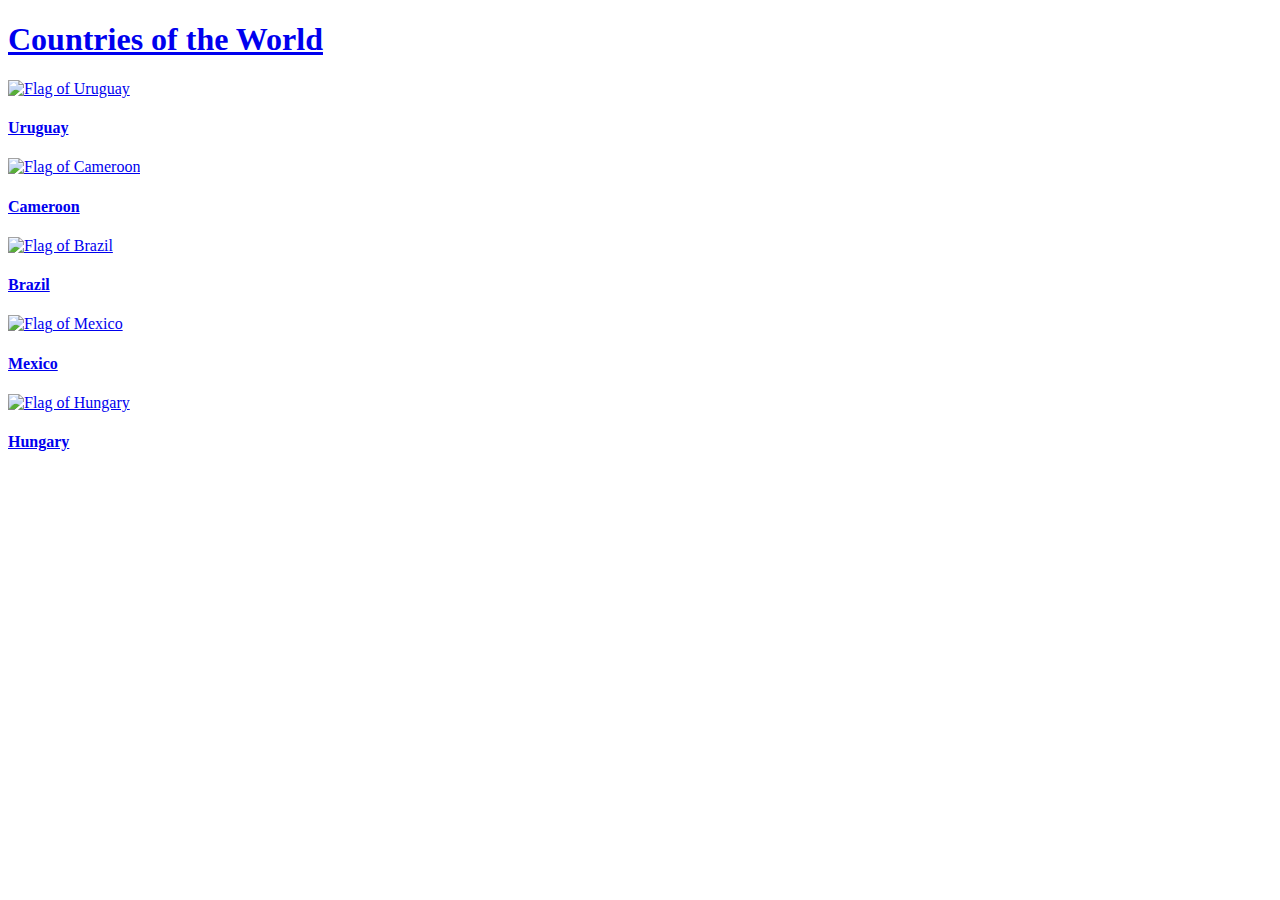
==== src/main/resources/templates/index.html @ 99f8904c "Added index.html template" ====
<!DOCTYPE html>
<html>
<head>
    <meta name="viewport" content="width=device-width, initial-scale=1" />

    <link rel="stylesheet" href="app.css" />

    <title>Countries of the World</title>
</head>
<body>
<header>
    <div class="container">
        <h1><a href="index.html">Countries of the World</a></h1>
    </div>
</header>
<div class="container">
    <div class="country">
        <a href="urugay.html">
            <img src="flags/uruguay.png" alt="Flag of Uruguay"/>
            <h4>Uruguay</h4>
        </a>
    </div>
    <div class="country">
        <a href="cameroon.html">
            <img src="flags/cameroon.png" alt="Flag of Cameroon"/>
            <h4>Cameroon</h4>
        </a>
    </div>
    <div class="country">
        <a href="brazil.html">
            <img src="flags/brazil.png" alt="Flag of Brazil"/>
            <h4>Brazil</h4>
        </a>
    </div>
    <div class="country">
        <a href="mexico.html">
            <img src="flags/mexico.png" alt="Flag of Mexico"/>
            <h4>Mexico</h4>
        </a>
    </div>
    <div class="country">
        <a href="hungary.html">
            <img src="flags/hungary.png" alt="Flag of Hungary"/>
            <h4>Hungary</h4>
        </a>
    </div>
</div>
</body>
</html>
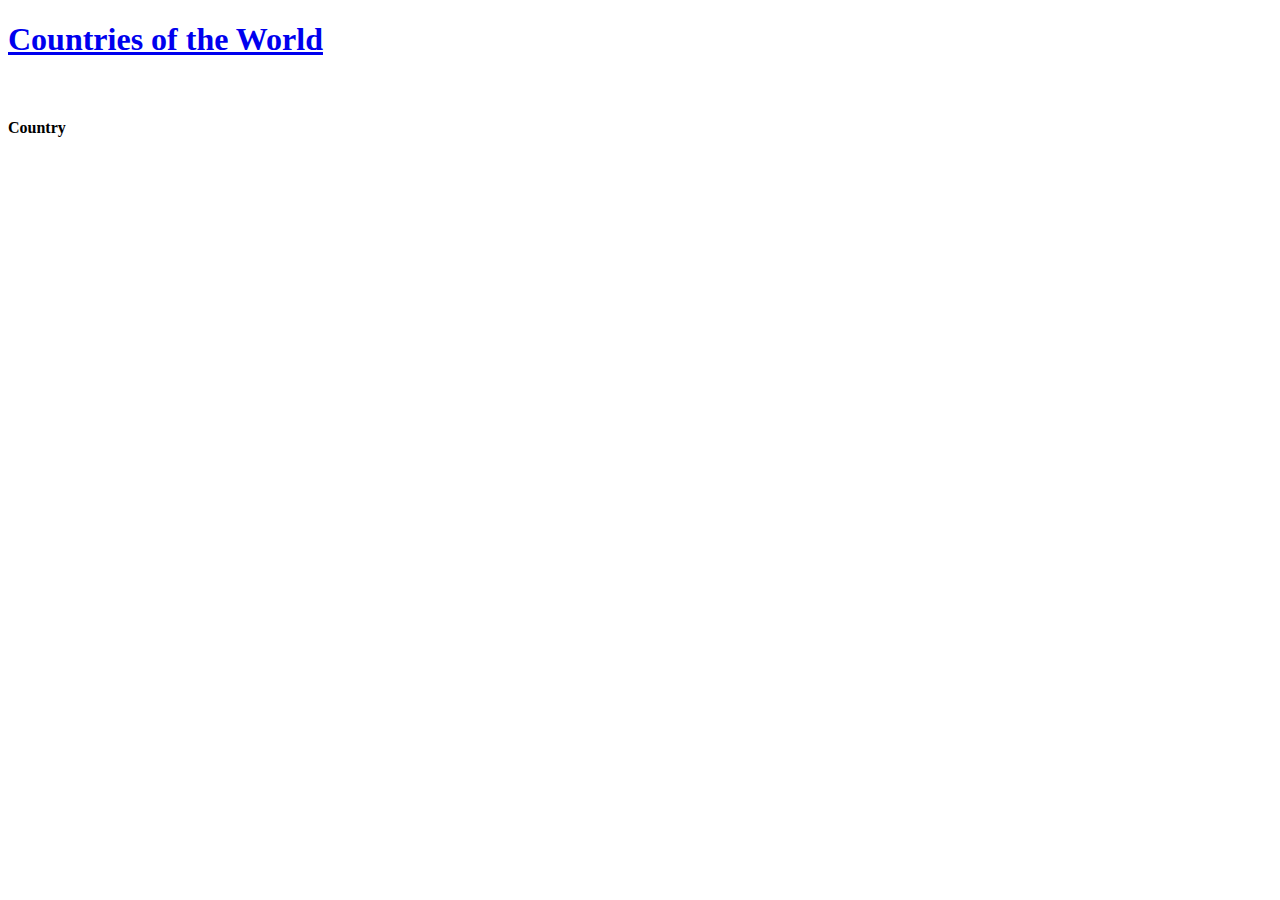
==== commit b4fa2ec3: "Created index view to display all countries along with corresponding names and flag images for each " ====
--- a/src/main/resources/templates/index.html
+++ b/src/main/resources/templates/index.html
@@ -1,9 +1,9 @@
 <!DOCTYPE html>
-<html>
+<html lang="en" xmlns:th="http://www.thymeleaf.org">
 <head>
     <meta name="viewport" content="width=device-width, initial-scale=1" />
 
-    <link rel="stylesheet" href="app.css" />
+    <link rel="stylesheet" th:href="@{/app.css}"/>
 
     <title>Countries of the World</title>
 </head>
@@ -14,34 +14,10 @@
     </div>
 </header>
 <div class="container">
-    <div class="country">
-        <a href="urugay.html">
-            <img src="flags/uruguay.png" alt="Flag of Uruguay"/>
-            <h4>Uruguay</h4>
-        </a>
-    </div>
-    <div class="country">
-        <a href="cameroon.html">
-            <img src="flags/cameroon.png" alt="Flag of Cameroon"/>
-            <h4>Cameroon</h4>
-        </a>
-    </div>
-    <div class="country">
-        <a href="brazil.html">
-            <img src="flags/brazil.png" alt="Flag of Brazil"/>
-            <h4>Brazil</h4>
-        </a>
-    </div>
-    <div class="country">
-        <a href="mexico.html">
-            <img src="flags/mexico.png" alt="Flag of Mexico"/>
-            <h4>Mexico</h4>
-        </a>
-    </div>
-    <div class="country">
-        <a href="hungary.html">
-            <img src="flags/hungary.png" alt="Flag of Hungary"/>
-            <h4>Hungary</h4>
+    <div th:each="country : ${countries}" class="country">
+        <a th:href="@{'/country/' + ${country.name}}">
+            <img th:src="@{'/flags/' + ${country.name} + '.png'}" th:alt="@{Flag of + ${country.name}}"/>
+            <h4 th:text="${country.name}">Country</h4>
         </a>
     </div>
 </div>
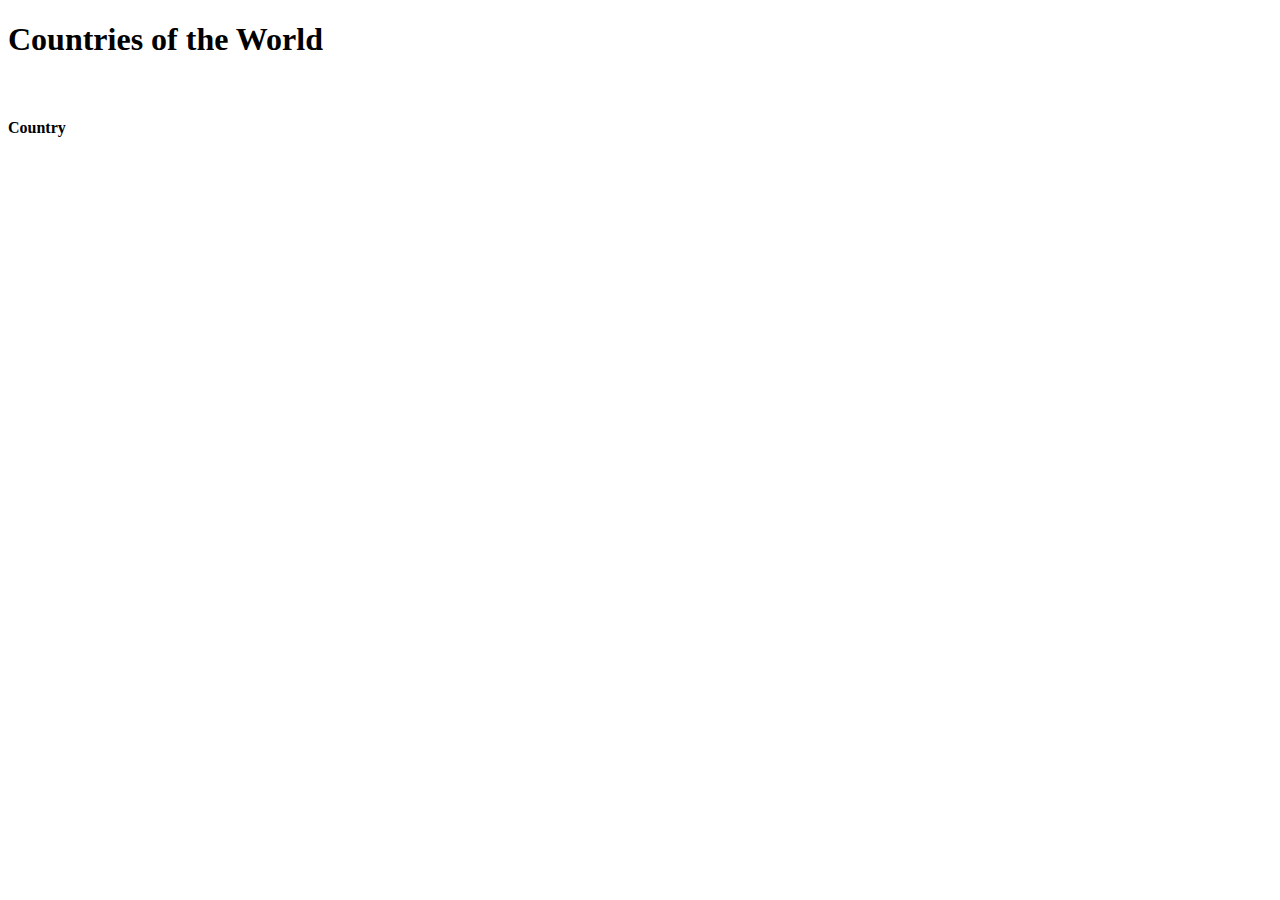
==== commit e503660d: "Changed population getter in order to display population with commas instead of as in integer, chang" ====
--- a/src/main/resources/templates/index.html
+++ b/src/main/resources/templates/index.html
@@ -10,7 +10,7 @@
 <body>
 <header>
     <div class="container">
-        <h1><a href="index.html">Countries of the World</a></h1>
+        <h1><a th:href="@{/}">Countries of the World</a></h1>
     </div>
 </header>
 <div class="container">
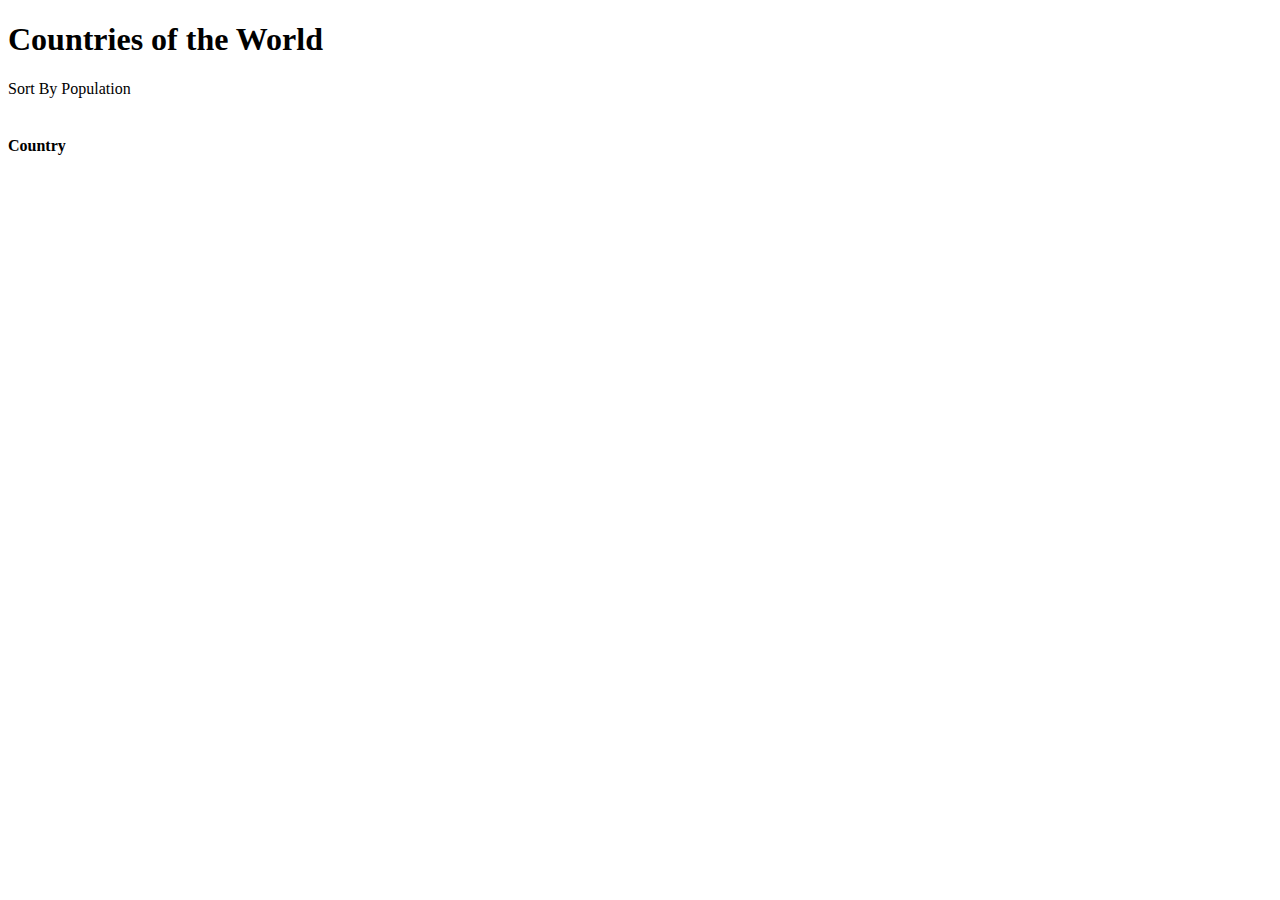
==== commit 605502ef: "Begin adding sort functionality so that users can click a link to sort countries by population" ====
--- a/src/main/resources/templates/index.html
+++ b/src/main/resources/templates/index.html
@@ -13,6 +13,9 @@
         <h1><a th:href="@{/}">Countries of the World</a></h1>
     </div>
 </header>
+
+    <a th:href="@{/?sort=population}">Sort By Population</a>
+
 <div class="container">
     <div th:each="country : ${countries}" class="country">
         <a th:href="@{'/country/' + ${country.name}}">
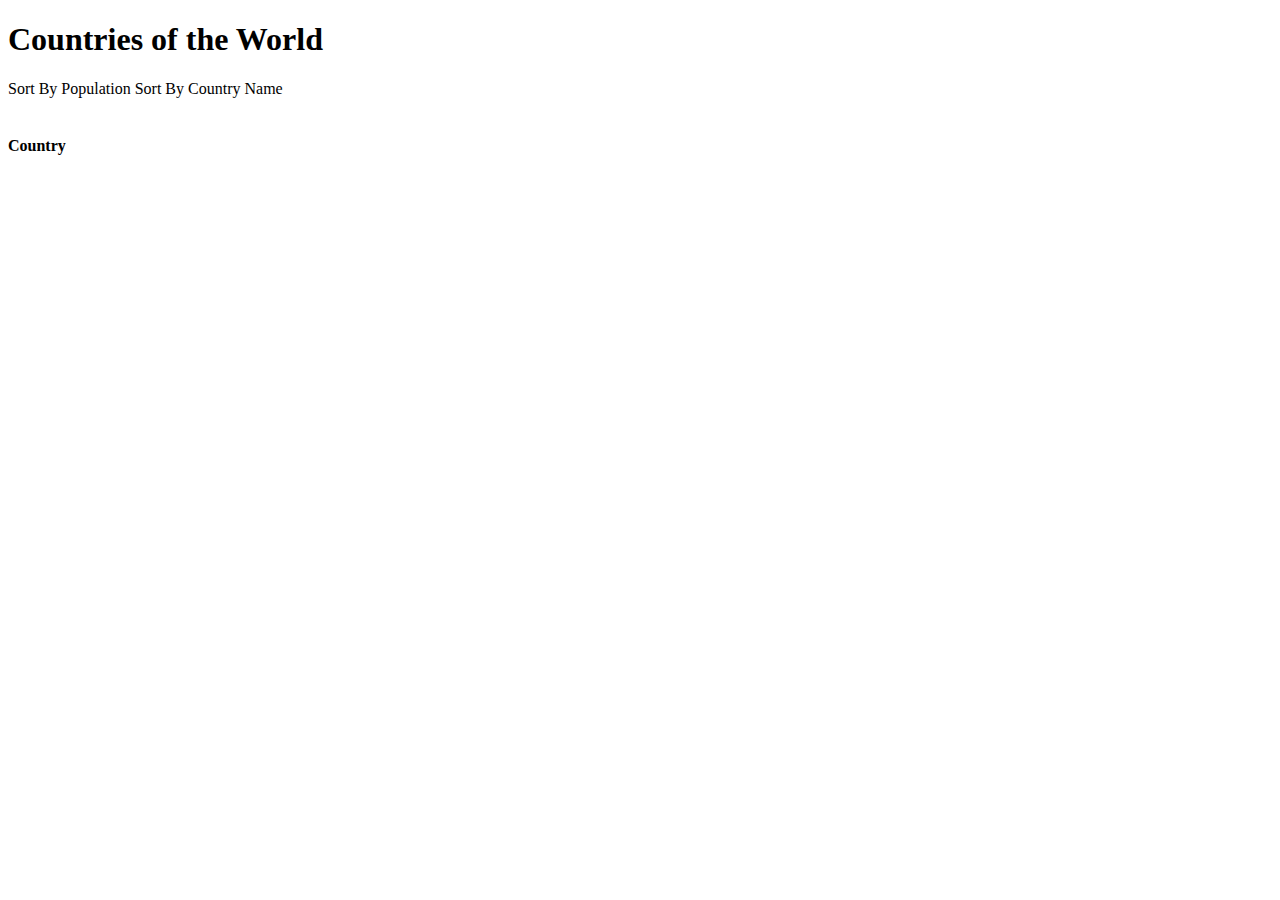
==== commit 66032b51: "Completed sort functionality with the option to sort by country population or country name" ====
--- a/src/main/resources/templates/index.html
+++ b/src/main/resources/templates/index.html
@@ -14,7 +14,8 @@
     </div>
 </header>
 
-    <a th:href="@{/?sort=population}">Sort By Population</a>
+    <a class="button primary" th:href="@{/(sort='population')}">Sort By Population</a>
+    <a class="button secondary" th:href="@{/(sort='alphabetical')}">Sort By Country Name</a>
 
 <div class="container">
     <div th:each="country : ${countries}" class="country">
